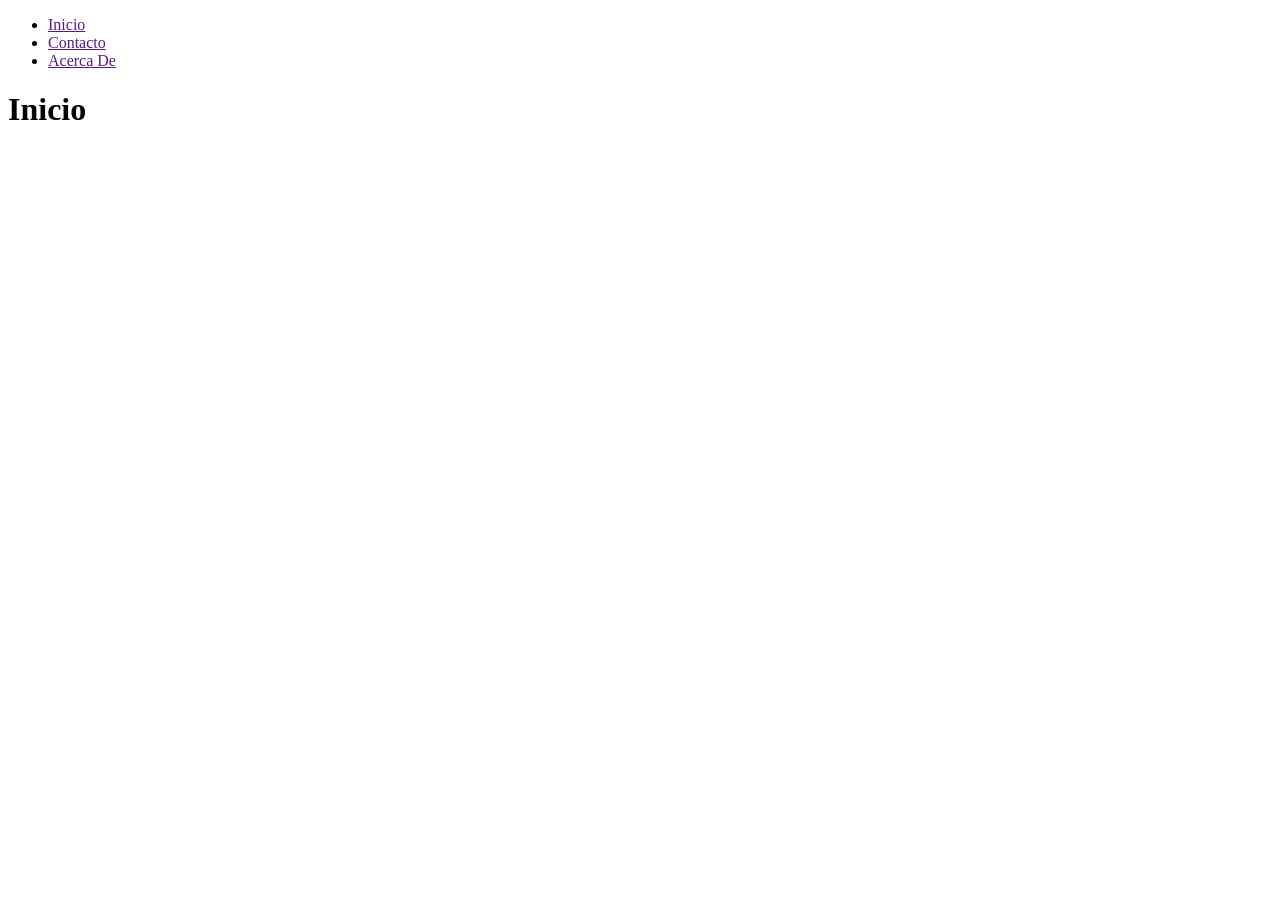
==== menu de navegacion/index.html @ 21c7b859 "updated" ====
<!DOCTYPE html>
<html lang="es">
    <head>
        <meta charset="UTF-8">
        <meta name="viewport" content="width=device-width, initial-scale=1.0">
        <title>menú de navegacion</title>
        <link rel="stylesheet" href="style.css"/>
    </head>
    <body>
        <ul>
            <li><a href="">Inicio</a></li>
            <li><a href="">Contacto</a></li>
            <li><a href="">Acerca De</a></li>  
        </ul>
        <h1>Inicio</h1>
    </body>
</html>
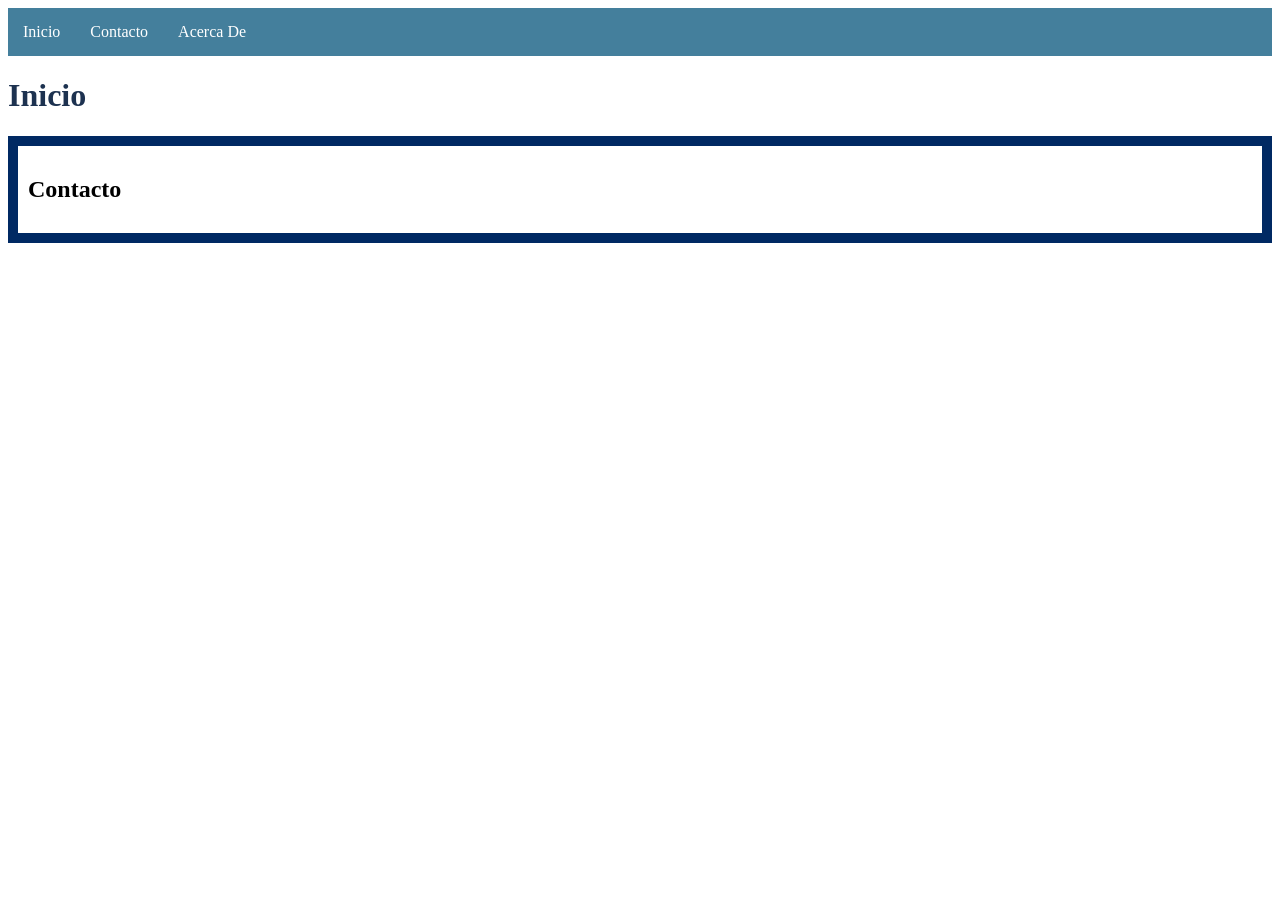
==== commit 078b5866: "updated" ====
--- a/menu de navegacion/index.html
+++ b/menu de navegacion/index.html
@@ -13,5 +13,8 @@
             <li><a href="">Acerca De</a></li>  
         </ul>
         <h1>Inicio</h1>
+        <div>
+            <h2>Contacto</h2>
+        </div>
     </body>
-</html>+</html>
--- a/menu de navegacion/style.css
+++ b/menu de navegacion/style.css
@@ -0,0 +1,27 @@
+h1{
+    color:#1d3250;
+}
+ul{
+    list-style-type: none;
+    background-color: #447f9c;
+    overflow: hidden;
+    margin: 0px;
+    padding: 0px;
+}
+li{
+    float: left;
+}
+li a{
+    display: block;
+    color:white;
+    text-align: center;
+    padding: 15px;
+    text-decoration: none;
+}
+li a:hover{
+    background-color:#102035;
+}
+div{
+    border: 10px solid #002963;
+    padding: 10px;
+}
